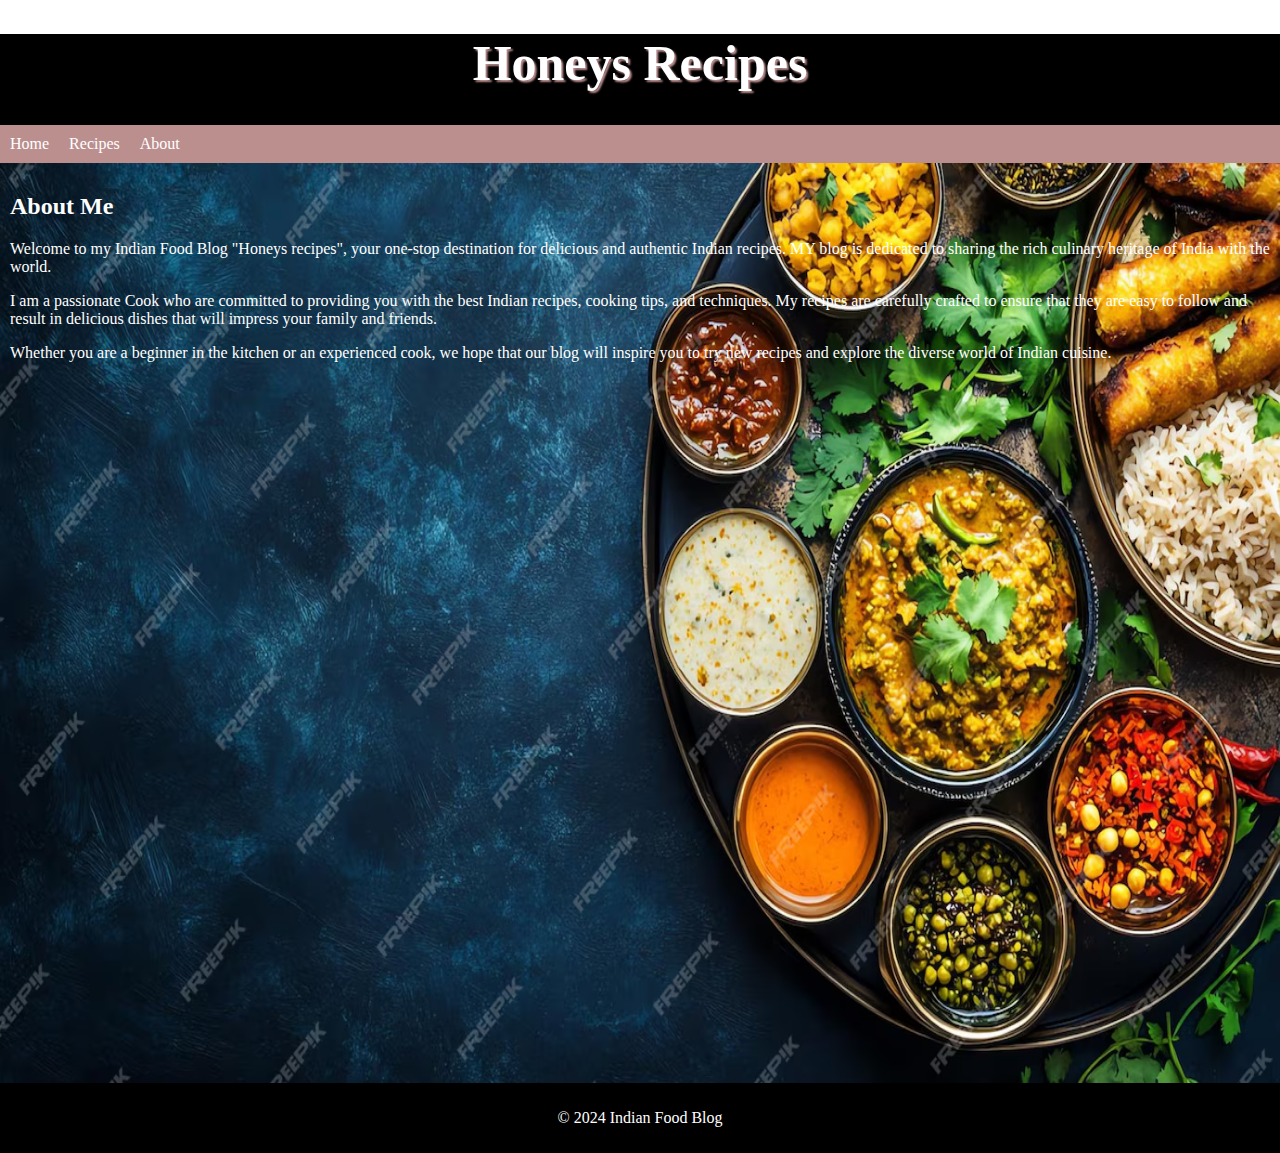
==== about.html @ ead83202 "first commit" ====
<!DOCTYPE html>
<html lang="en">
  <head>
    <meta charset="UTF-8" />
    <meta name="viewport" content="width=device-width, initial-scale=1.0" />
    <title>About - Indian Food Blog</title>
    <link rel="stylesheet" href="style.css" />
  <body>
  </head>
    <header>
      <h1 class="headingdeco">Honeys Recipes</h1>
      <nav>
        <ul>
          <li><a href="index.html">Home</a></li>
          <li><a href="recipes.html">Recipes</a></li>
          <li><a href="about.html">About</a></li>
        </ul>
      </nav>
    </header>
    <main>
      <div class="recipe">
        <h2>About Me</h2>
        <p>
          Welcome to my Indian Food Blog "Honeys recipes", your one-stop destination for delicious
          and authentic Indian recipes. MY blog is dedicated to sharing the
          rich culinary heritage of India with the world.
        </p>
        <p>
          I am a passionate Cook who are committed to providing you
          with the best Indian recipes, cooking tips, and techniques. My
          recipes are carefully crafted to ensure that they are easy to follow
          and result in delicious dishes that will impress your family and
          friends.
        </p>
        <p>
          Whether you are a beginner in the kitchen or an experienced cook, we
          hope that our blog will inspire you to try new recipes and explore the
          diverse world of Indian cuisine.
        </p>
      </div>
    </main>
    <footer>
      <p>&copy; 2024 Indian Food Blog</p>
    </footer>
    <script src="script.js"></script>
  </body>
</html>
---- style.css ----
body {
  font-family: "Times New Roman", Times, serif;
  margin: 0;
  padding: 0;
  min-height: 100vh;
}
.headingdeco {
  font-family: cursive;
  font-size: 50px;
  text-shadow: 2px 2px 2px rosybrown;
}

.ing {
  text-align: left;
  color: white;
}

.item {
  display: flex;

  align-items: flex-start;
  margin-bottom: 0px;
}
.dishtext {
  max-width: 600px;
  padding: 20px;
}
a {
  color: antiquewhite;
}

img {
  width: 200px;
  height: auto;
  border: white solid 5px;
}

header {
  margin: 0%;
  background-color: black;
  color: white;
  padding: 0px;
  text-align: center;
}

nav ul {
  list-style-type: none;
  margin: 0;
  padding: 0;
  display: flex;
  flex-direction: row;
  justify-content: flex-start;
  background-color: rosybrown;
}

nav li {
  margin: 10px;
}

nav a {
  color: white;
  text-decoration: none;
}
li {
  display: block;
  list-style-type: none;
}

main {
  min-height: 100vh;
  display: flex;
  flex-direction: row;
  align-items: flex-start;
  justify-content: space-between;
  padding: 10px;
  background-image: url(images/background.avif);
  background-size: cover;
  background-position: left;
  background-repeat: round;
}

.dishes {
  background-color: transparent;
  padding: 10px;
  max-width: 100%;
  flex: 4;
}

p,
h2,
h3 {
  color: white;
}

.searchbar {
  background-color: black;
  padding: 10px;
  border: 1px solid white;
  max-width: 100%;
  flex: 1;
  margin-top: 37px;
}

footer {
  background-color: black;
  color: white;
  padding: 10px;
  text-align: center;
  clear: both;
}
@media screen and (max-width: 600px) {
  main {
    flex-direction: column;
  }
  .searchbar {
    width: 46%;
  }
}
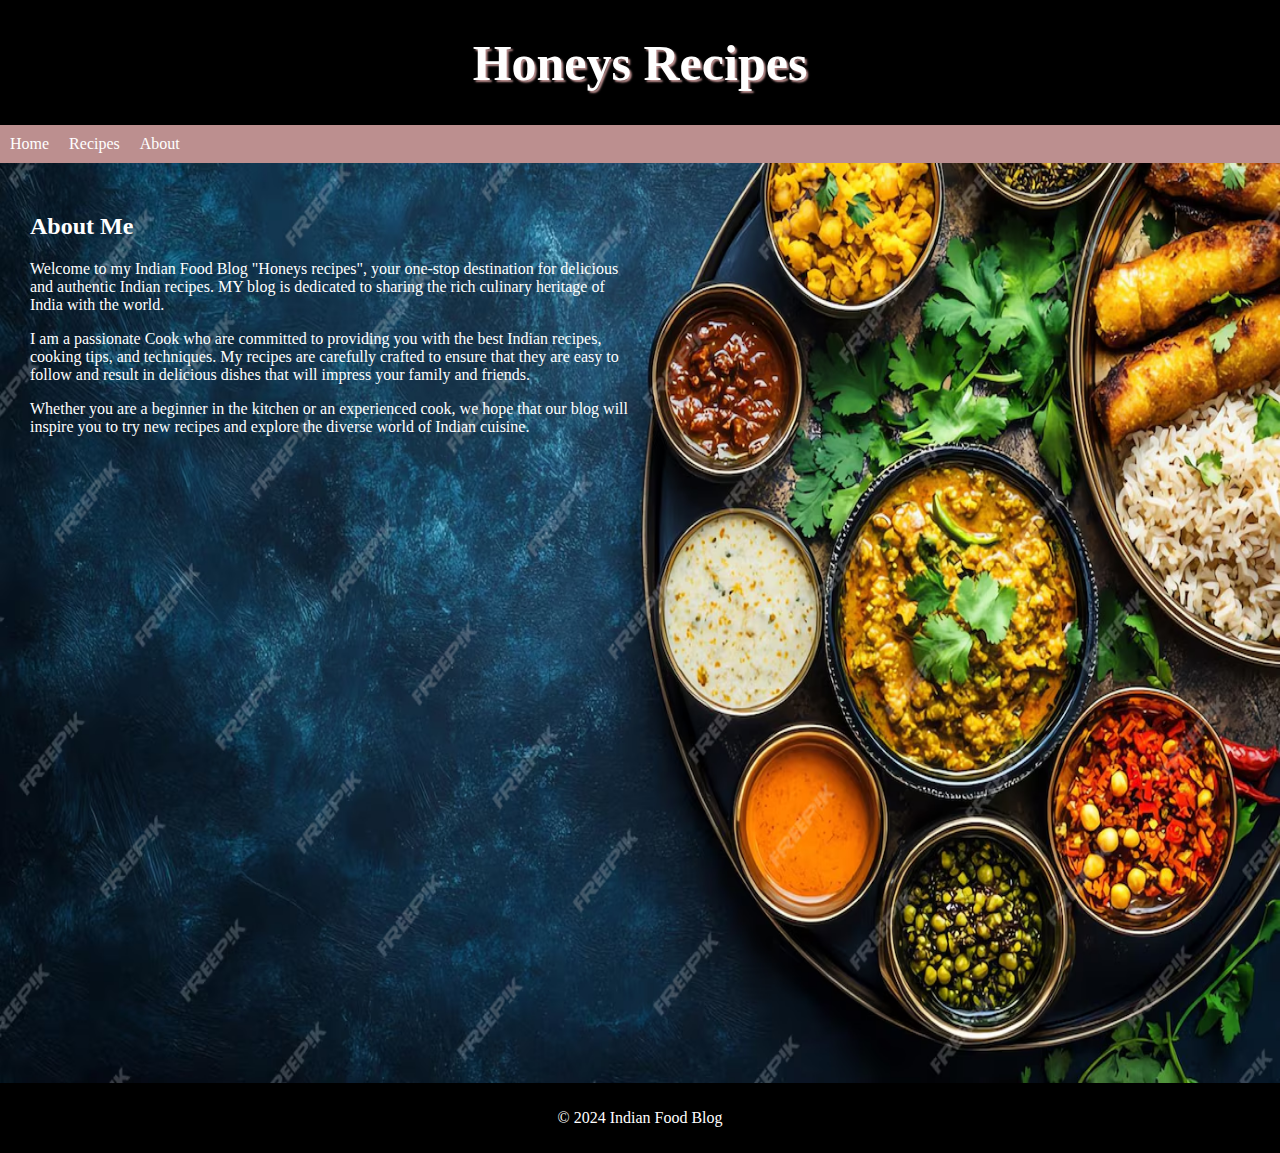
==== commit e2ddfa7c: "add video link" ====
--- a/about.html
+++ b/about.html
@@ -18,7 +18,7 @@
       </nav>
     </header>
     <main>
-      <div class="recipe">
+      <div class="dishtext">
         <h2>About Me</h2>
         <p>
           Welcome to my Indian Food Blog "Honeys recipes", your one-stop destination for delicious
--- a/style.css
+++ b/style.css
@@ -3,22 +3,31 @@
   margin: 0;
   padding: 0;
   min-height: 100vh;
+  background-color: black;
 }
 .headingdeco {
   font-family: cursive;
   font-size: 50px;
   text-shadow: 2px 2px 2px rosybrown;
 }
+.recipe {
+  display: flex;
+  flex-direction: column;
+  align-items: center;
+  margin-bottom: 0px;
+}
 
 .ing {
   text-align: left;
   color: white;
 }
+.dish-list {
+  padding-left: 0px;
+}
 
 .item {
   display: flex;
-
-  align-items: flex-start;
+  flex-direction: row;
   margin-bottom: 0px;
 }
 .dishtext {
@@ -78,6 +87,12 @@
   background-position: left;
   background-repeat: round;
 }
+.main2 {
+  background-image: url(images/background.avif);
+  background-size: cover;
+  background-position: left;
+  background-repeat: round;
+}
 
 .dishes {
   background-color: transparent;
